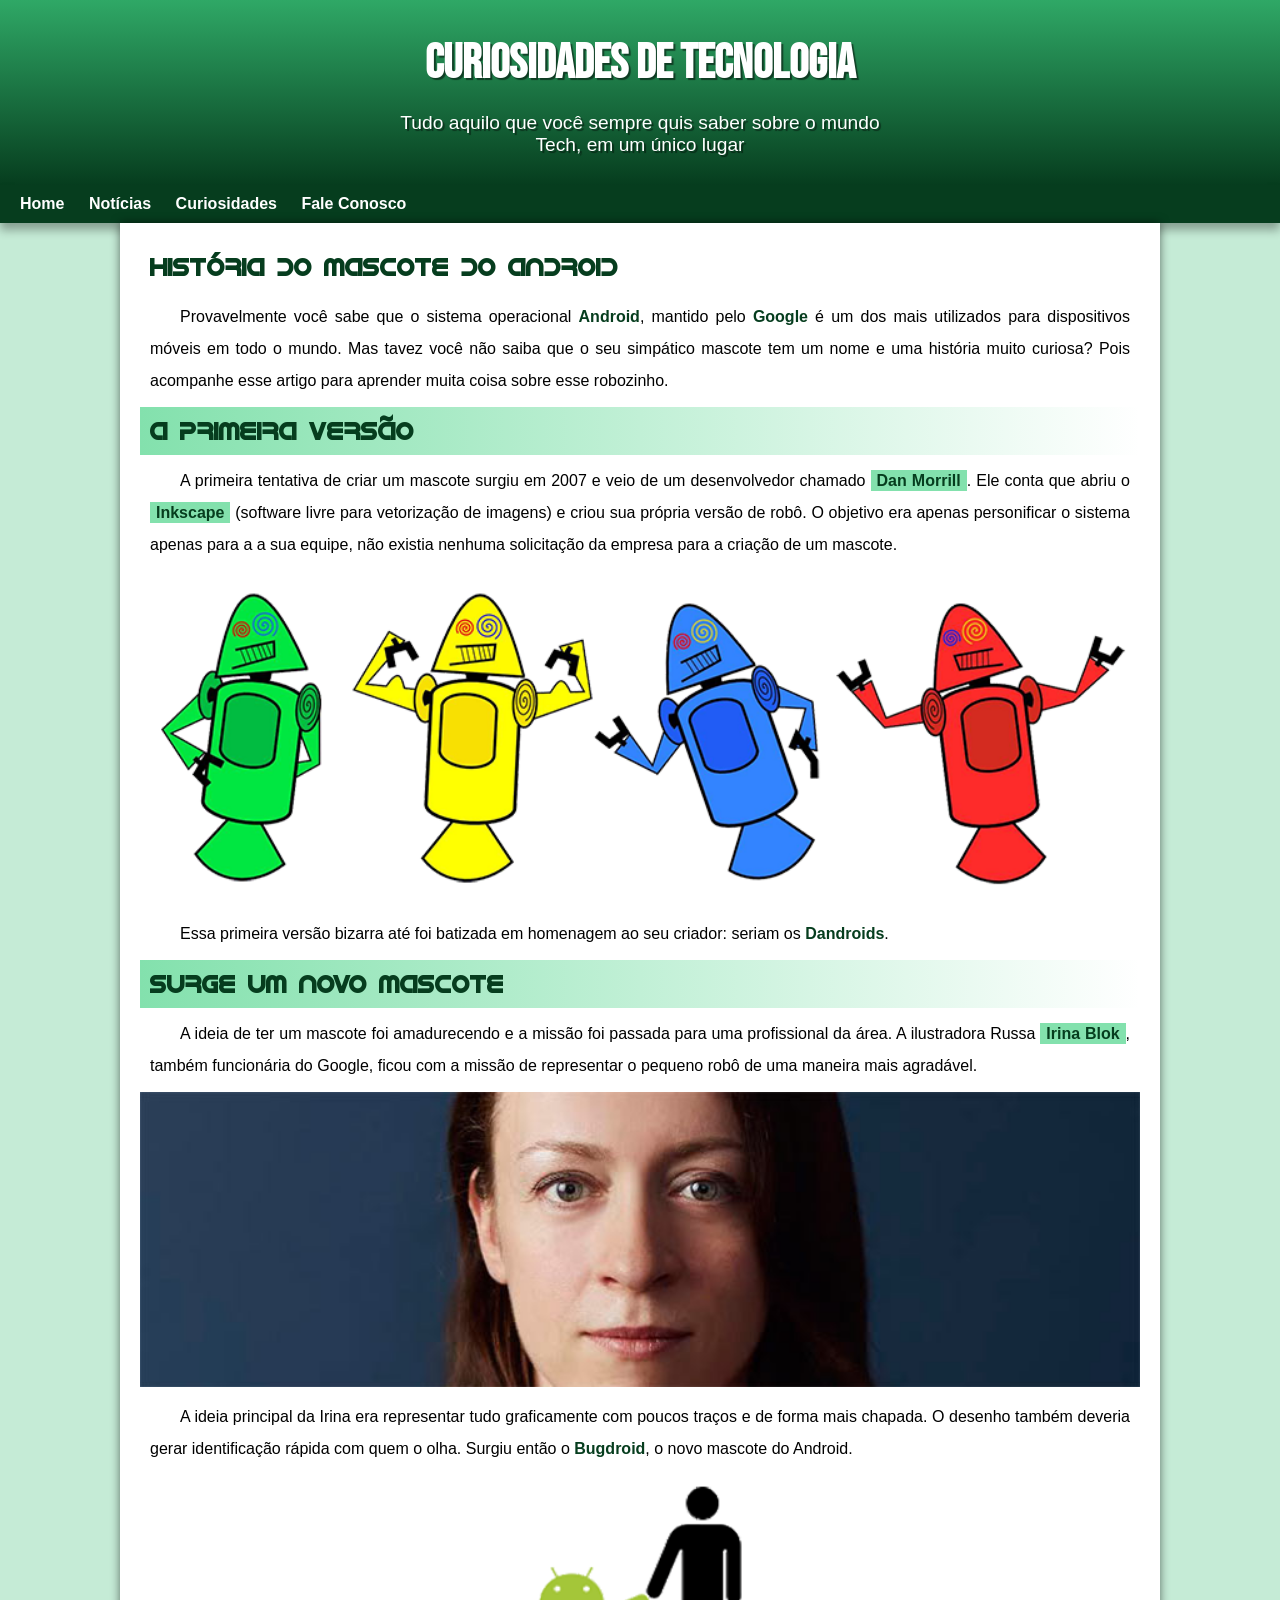
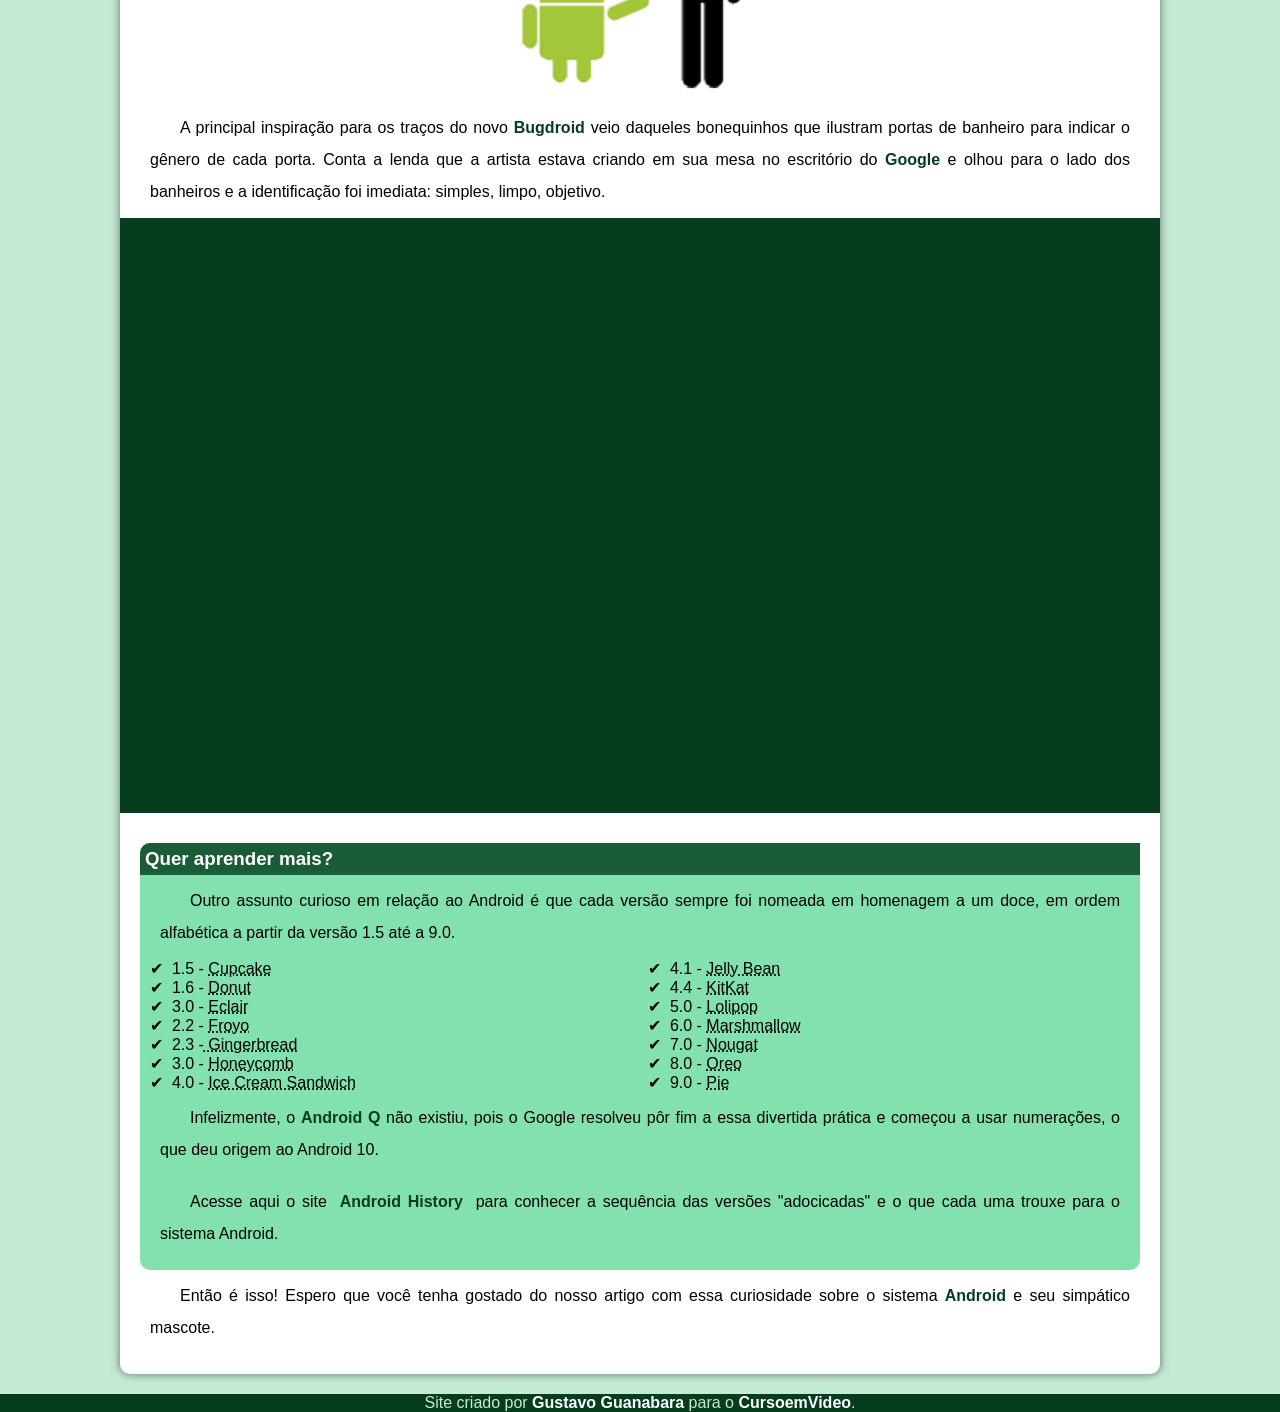
==== index.html @ cb600bbc "troca do nome" ====
<!DOCTYPE html>
<html lang="en">
<head>
    <meta charset="UTF-8">
    <meta http-equiv="X-UA-Compatible" content="IE=edge">
    <meta name="viewport" content="width=device-width, initial-scale=1.0">
    <title>Como Surgiu o mascote do Android</title>
    <link rel="shortcut icon" href="imagens/favicon.ico" type="image/x-icon">
    <link rel="stylesheet" href="Style/style.css">
</head>
<body>
    <header>
        <h1>Curiosidades de Tecnologia</h1>
        <p>Tudo aquilo que você sempre quis saber sobre o mundo Tech, em um único lugar</p>
    </header>
    <nav>
        <a href="#">Home</a>
        <a href="#">Notícias</a>
        <a href="#">Curiosidades</a>
        <a href="#">Fale Conosco</a>
    </nav>
    <main>
        <article>
            <h1>História do Mascote do Android</h1>

            <p>Provavelmente você sabe que o sistema operacional <strong>Android</strong>, mantido pelo <strong>Google</strong> é um dos mais utilizados para dispositivos móveis em todo o mundo. Mas tavez você não saiba que o seu simpático mascote tem um nome e uma história muito curiosa? Pois acompanhe esse artigo para aprender muita coisa sobre esse robozinho.</p>

            <h2>A primeira versão</h2>

            <p>A primeira tentativa de criar um mascote surgiu em 2007 e veio de um desenvolvedor chamado <a href="https://androidcommunity.com/dan-morrill-shows-us-the-android-mascot-that-almost-was-20130103/" target="_blank" >Dan Morrill</a>. Ele conta que abriu o <a href="https://inkscape.org/pt-br/" target="_blank">Inkscape</a> (software livre para vetorização de imagens) e criou sua própria versão de robô. O objetivo era apenas personificar o sistema apenas para a a sua equipe, não existia nenhuma solicitação da empresa para a criação de um mascote.</p>

            <picture>
                <source media="(max-width:670px )" srcset="imagens/dan-droids-pq.png">
                <img src="imagens/dan-droids.png" alt="Primeiro mascote do Android">
            </picture>

            <p>Essa primeira versão bizarra até foi batizada em homenagem ao seu criador: seriam os <strong>Dandroids</strong>.</p>

            <h2>Surge um novo mascote</h2>

            <p>A ideia de ter um mascote foi amadurecendo e a missão foi passada para uma profissional da área. A ilustradora Russa <a href="https://www.irinablok.com/" target="_blank">Irina Blok</a>, também funcionária do Google, ficou com a missão de representar o pequeno robô de uma maneira mais agradável.</p>

            <picture>
                <source media="(max-width:670px )" srcset="imagens/irina-blok-pq.jpg">
                <img src="imagens/irina-blok.jpg" alt="Irina Blok criadora do Bugdroid">
            </picture>

            <p>A ideia principal da Irina era representar tudo graficamente com poucos traços e de forma mais chapada. O desenho também deveria gerar identificação rápida com quem o olha. Surgiu então o <strong>Bugdroid</strong>, o novo mascote do Android.</p>

            <img src="imagens/bugdroid.png" class="pequena" alt="Bugdroid">

            <p>A principal inspiração para os traços do novo <strong>Bugdroid</strong> veio daqueles bonequinhos que ilustram portas de banheiro para indicar o gênero de cada porta. Conta a lenda que a artista estava criando em sua mesa no escritório do <strong>Google</strong> e olhou para o lado dos banheiros e a identificação foi imediata: simples, limpo, objetivo.</p>

            <div class="video">
                <iframe width="560" height="315" src="https://www.youtube.com/embed/l2UDgpLz20M" title="YouTube video player" frameborder="0" allow="accelerometer; autoplay; clipboard-write; encrypted-media; gyroscope; picture-in-picture" allowfullscreen></iframe>
                
            </div>
            <aside>
                <h3>Quer aprender mais?</h3>
                <p>Outro assunto curioso em relação ao Android é que cada versão sempre foi nomeada em homenagem a um doce, em ordem alfabética a partir da versão 1.5 até a 9.0.</p>

                <ul>
                    <li>1.5 - <abbr title="Bolo de Copo">Cupcake</abbr></li>
                    <li>1.6 - <abbr title="Rosquinha">Donut</abbr>
                    </li>
                    <li>3.0 - <abbr title="Bomba">Eclair</abbr>
                    </li>
                    <li>2.2 - <abbr title="Iogurte Congelado">Froyo</abbr>
                    </li>
                    <li>2.3 -<abbr title="Biscoito de Gengibre"> Gingerbread</abbr>
                    </li>
                    <li>3.0 - <abbr title="Favo de Mel">Honeycomb</abbr>
                    </li>
                    <li>4.0 - <abbr title="Sanduiche de Sorvete">Ice Cream Sandwich</abbr>
                    </li>
                    <li>4.1 - <abbr title="Jujuba">Jelly Bean</abbr>
                    </li>
                    <li>4.4 - <abbr title="KitKat">KitKat</abbr>
                    </li>
                    <li>5.0 - <abbr title="Pirulito">Lolipop</abbr>
                    </li>
                    <li>6.0 - <abbr title="Marshmallow">Marshmallow</abbr>
                    </li>
                    <li>7.0 - <abbr title="Torrone">Nougat</abbr>
                    </li>
                    <li>8.0 - <abbr title="Oreo">Oreo</abbr>
                    </li>
                    <li>9.0 - <abbr title="Torta">Pie</abbr>
                    </li>
                </ul>
                <p>Infelizmente, o <strong>Android Q</strong> não existiu, pois o Google resolveu pôr fim a essa divertida prática e começou a usar numerações, o que deu origem ao Android 10.</p>
                <p>Acesse aqui o site <a href="https://www.android.com/intl/en_uk/history/" target="_blank">Android History</a> para conhecer a sequência das versões "adocicadas" e o que cada uma trouxe para o sistema Android.</p>
                
            </aside>

            <p>Então é isso! Espero que você tenha gostado do nosso artigo com essa curiosidade sobre o sistema <strong>Android</strong> e seu simpático mascote.</p>
        </article>
    </main>
    <footer>
        <p>Site criado por <a href="https://github.com/gustavoguanabara" target="_blank">Gustavo Guanabara</a> para o <a href="https://www.youtube.com/c/CursoemV%C3%ADdeo" target="_blank">CursoemVideo</a>.</p>
    </footer>
    
</body>
</html>
---- Style/style.css ----
@charset "UTF-8";

@import url('https://fonts.googleapis.com/css2?family=Bebas+Neue&display=swap');

@font-face{
    font-family: "Android";
    src: url('../fontes/idroid.otf') format('opentype');
    font-weight: normal;
}

:root{
    --cor0:#c5ebd6;
    --cor1:#83e1ad;
    --cor2:#3ddc84;
    --cor3:#2fa866;
    --cor4:#1a5c37;
    --cor5:#063d1e;

    --fonte-padrao: Arial, Verdana, Helvetica, sans-serif;
    --fonte-destaque: 'Bebas Neue', cursive;
    --font-android: 'Android', cursive;

}
*{
    margin: 0px;
    padding: 0px;
}
body{
    background-color: var(--cor0);
    font-family: var(--fonte-padrao);
}
header{
    background-image:linear-gradient(to bottom, var(--cor3),var(--cor5));
    text-align: center;
    min-height: 150px;
    padding-top: 35px;
}
header > h1{
    color: white;
    font-family: var(--fonte-destaque);
    font-size: 3em;
    margin-bottom: 20px;
    text-shadow: 2px 2px 1px rgba(0, 0, 0, 0.514);
}
header > p{
    font-family: var(--fonte-padrao);
    font-size: 1.2em;
    color: white;
    max-width: 500px;
    padding-left: 10%;
    padding-right: 10%;
    margin: auto;
    text-shadow:2px 2px 1px rgba(0, 0, 0, 0.466);
}
nav{
    background-color: var(--cor5);
    padding: 10px;
    box-shadow: 0px 7px 9px rgba(0, 0, 0, 0.322);
}
nav > a {
    color: white;
    padding: 10px;
    text-decoration: none;
    font-weight: bold;
    border-radius: 3px;
    transition-duration: 0.4s;

}
nav > a:hover{
    background-color: var(--cor3);
    color: var(--cor5);
}
main{
    min-width: 300px;
    max-width: 1000px;
    padding: 20px;
    margin: auto;
    margin-bottom: 20px;
    border-radius: 0px 0px 10px 10px;
    background-color: white;
    box-shadow: 0px 0px 10px rgba(0, 0, 0, 0.541);
}
main h1{
    color: var(--cor5);
    font-family: var(--font-android);
    padding: 10px;
}
main p{
    text-align: justify;
    padding: 10px;
    text-indent: 30px;
    line-height: 2em;
    font-size: 1em;
}
main a{
    color: var(--cor5);
    text-decoration: none;
    font-weight: bold;
    background-color: var(--cor1) ;
    padding: 2px 6px;
}
main a:hover{
    text-decoration: underline;
    color: var(--cor3);
}
main strong{
    color: var(--cor5);
    font-weight: bold;
}
div.video{
    background-color: var(--cor5);
    margin: 0px -20px 30px -20px;
    padding: 20px;
    padding-bottom: 57.5%;
    position: relative;
    
}
div.video>iframe{
    position: absolute;
    top: 5%;
    left: 5%;
    width: 90%;
    height: 90%;

}
main h2{
    font-family:var(--font-android) ;
    background-image: linear-gradient(to right, var(--cor1), transparent);
    padding: 10px;
    color:var(--cor5) ;
}
main img{
    width: 100%;
}
main img.pequena{
    max-width:350px;
    display: block;
    margin: auto;
}
aside{
    background-color: var(--cor1);
    padding: 10px;
    border-radius: 10px;
    
}
aside h3{
    color: white;
    padding: 5px;
    background-color: var(--cor4);
    margin: -10px -10px 0px -10px ;
    border-radius: 10px 0px 0px 0px;
}
aside > ul{
    list-style-type:'\2714\00A0\00A0' ;
    list-style-position: inside;
    columns: 2;
}
footer{
    background-color: var(--cor5);
    color: white;
    text-align: center; 
}
footer p{
    color:var(--cor0)
}
footer a{
    color: white;
    text-decoration: none;
    font-weight: bold;
}
footer a:hover{
    text-decoration: underline;
    color: var(--cor1);
}
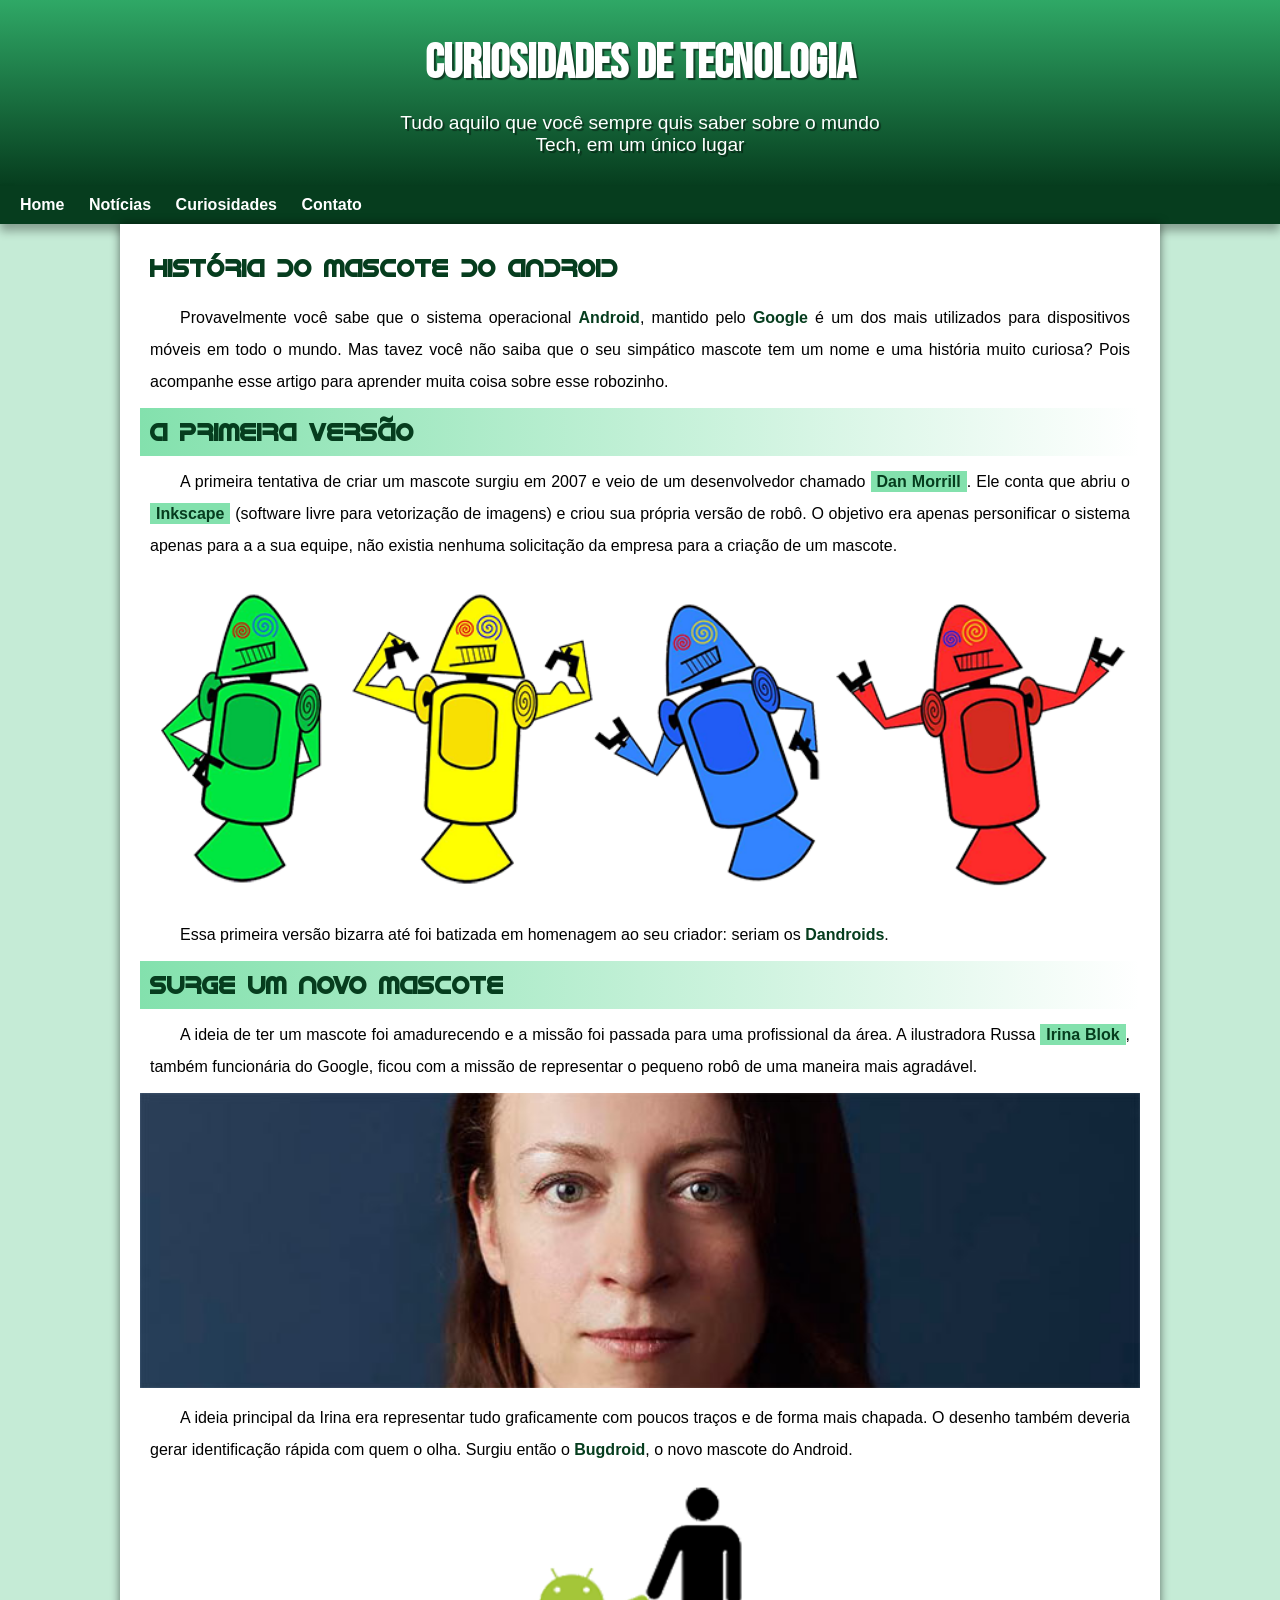
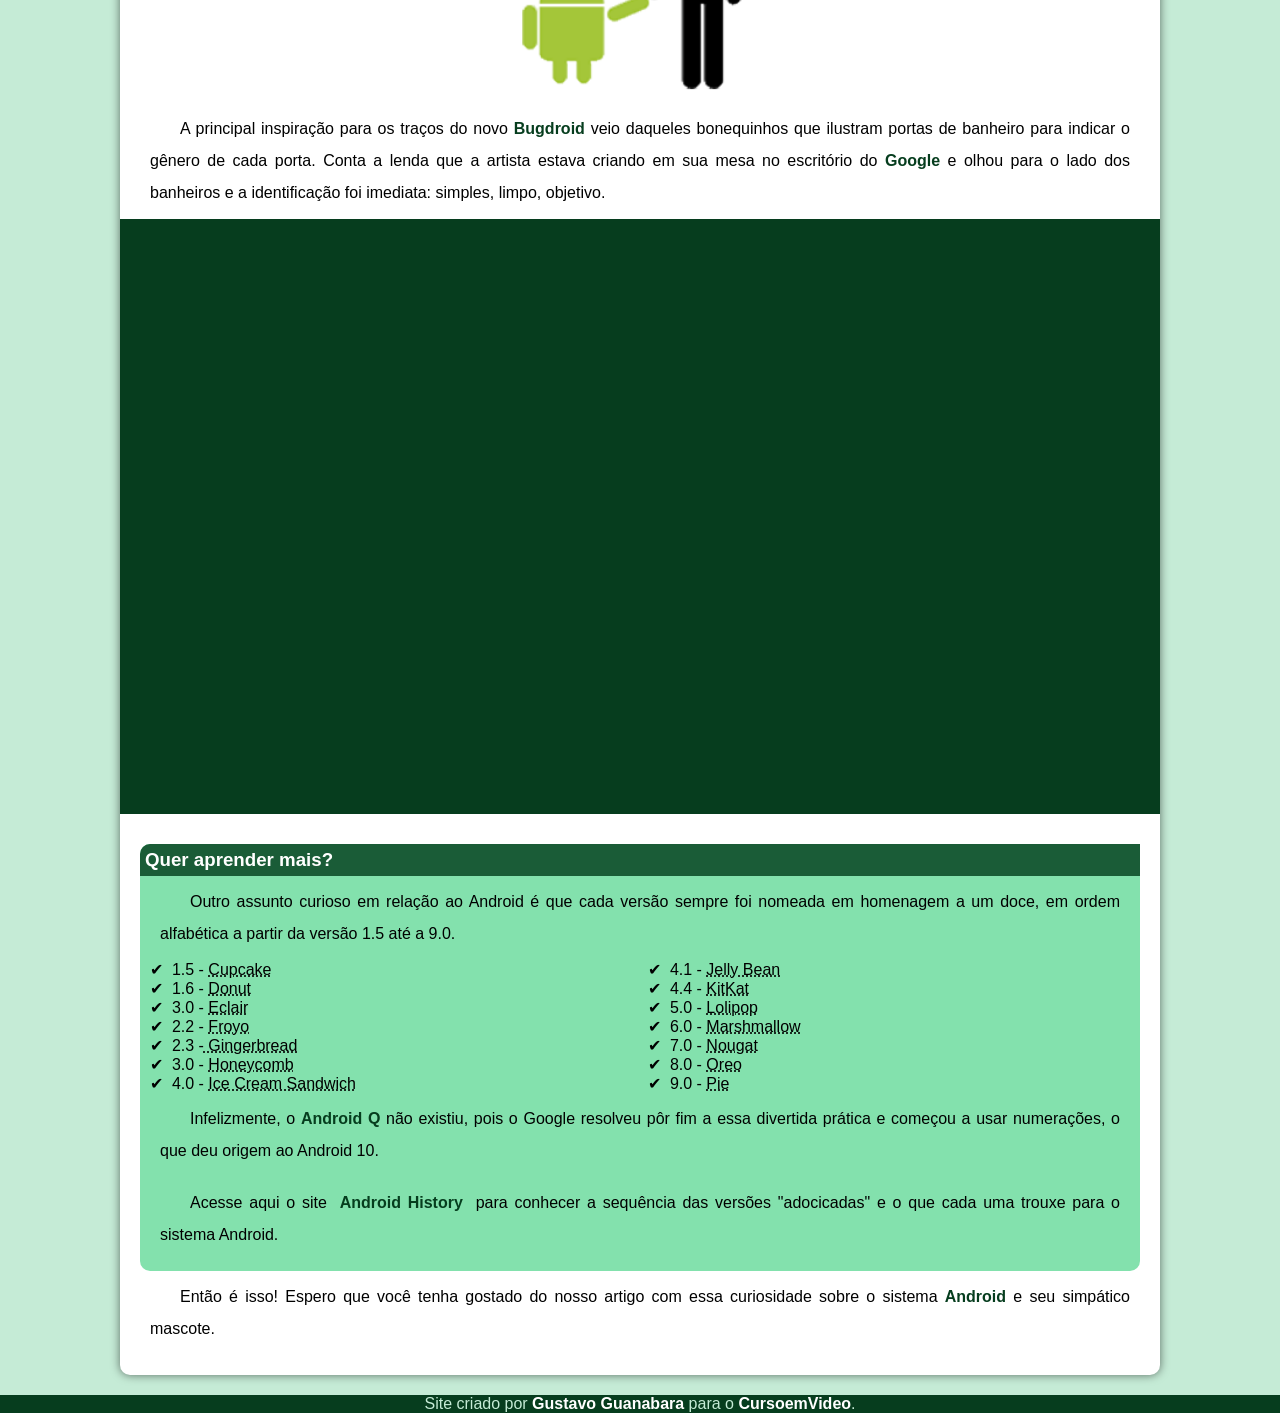
==== commit 8d9c81a8: "Mudança para contato" ====
--- a/index.html
+++ b/index.html
@@ -17,7 +17,7 @@
         <a href="#">Home</a>
         <a href="#">Notícias</a>
         <a href="#">Curiosidades</a>
-        <a href="#">Fale Conosco</a>
+        <a href="#">Contato</a>
     </nav>
     <main>
         <article>
--- a/Style/style.css
+++ b/Style/style.css
@@ -49,6 +49,7 @@
     max-width: 500px;
     padding-left: 10%;
     padding-right: 10%;
+    padding-bottom: 30px;
     margin: auto;
     text-shadow:2px 2px 1px rgba(0, 0, 0, 0.466);
 }
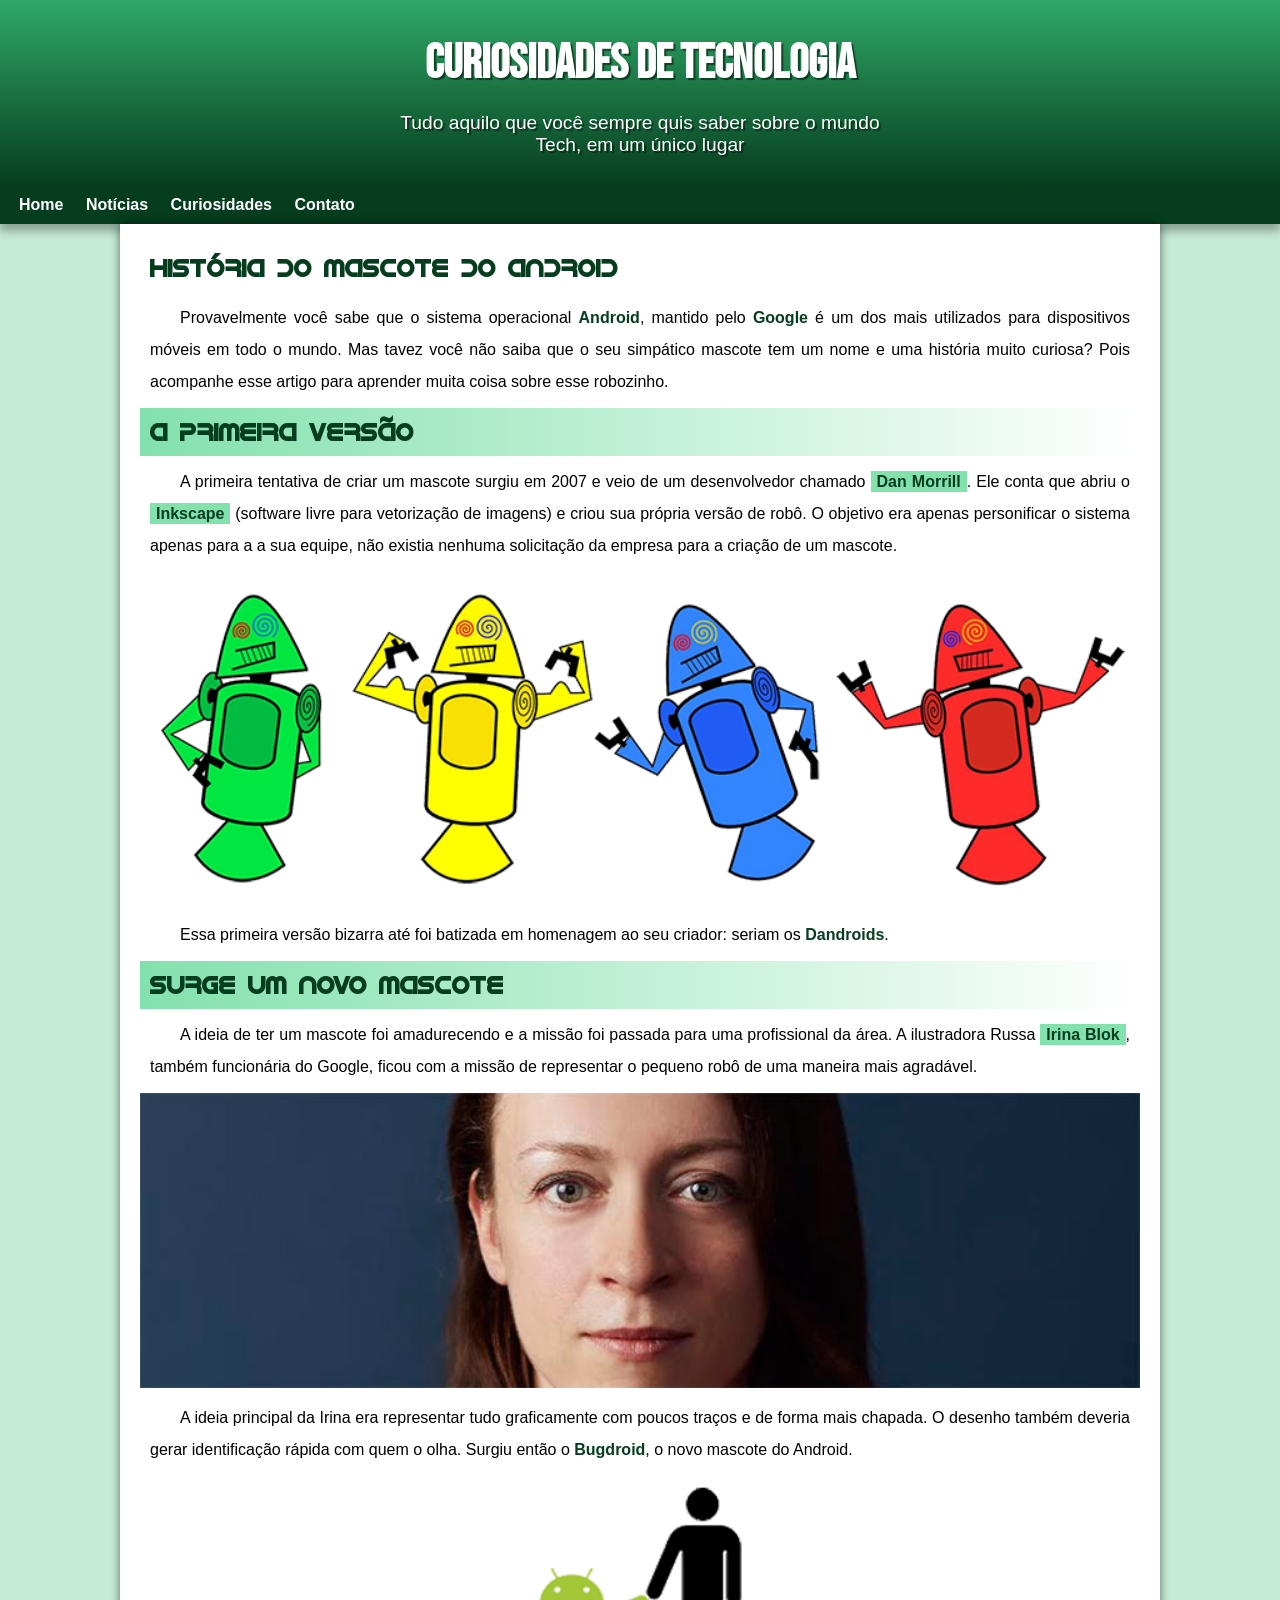
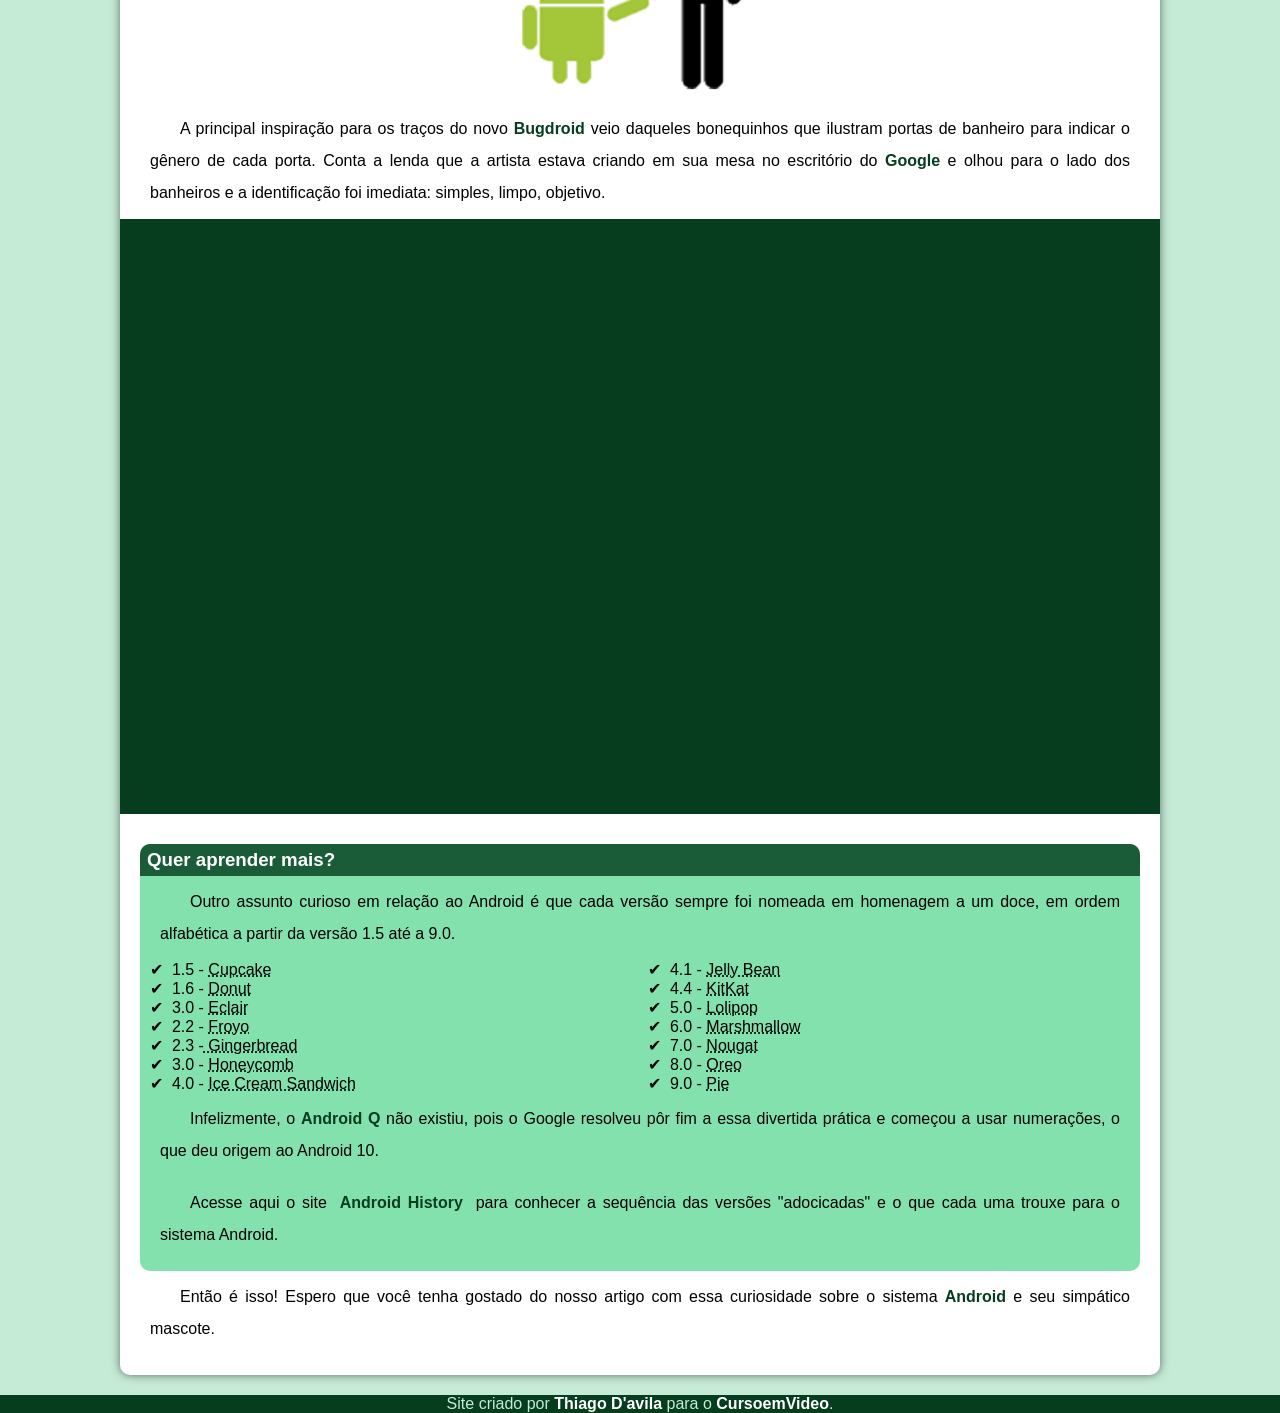
==== commit 0b9705fe: "Atualização do Site" ====
--- a/index.html
+++ b/index.html
@@ -97,7 +97,7 @@
         </article>
     </main>
     <footer>
-        <p>Site criado por <a href="https://github.com/gustavoguanabara" target="_blank">Gustavo Guanabara</a> para o <a href="https://www.youtube.com/c/CursoemV%C3%ADdeo" target="_blank">CursoemVideo</a>.</p>
+        <p>Site criado por <a href="https://github.com/gustavoguanabara" target="_blank">Thiago D'avila</a> para o <a href="https://www.youtube.com/c/CursoemV%C3%ADdeo" target="_blank">CursoemVideo</a>.</p>
     </footer>
     
 </body>
--- a/Style/style.css
+++ b/Style/style.css
@@ -60,7 +60,7 @@
 }
 nav > a {
     color: white;
-    padding: 10px;
+    padding: 9px;
     text-decoration: none;
     font-weight: bold;
     border-radius: 3px;
@@ -147,9 +147,10 @@
 aside h3{
     color: white;
     padding: 5px;
+    padding-left: 7px;
     background-color: var(--cor4);
     margin: -10px -10px 0px -10px ;
-    border-radius: 10px 0px 0px 0px;
+    border-radius: 10px 10px 0px 0px;
 }
 aside > ul{
     list-style-type:'\2714\00A0\00A0' ;
